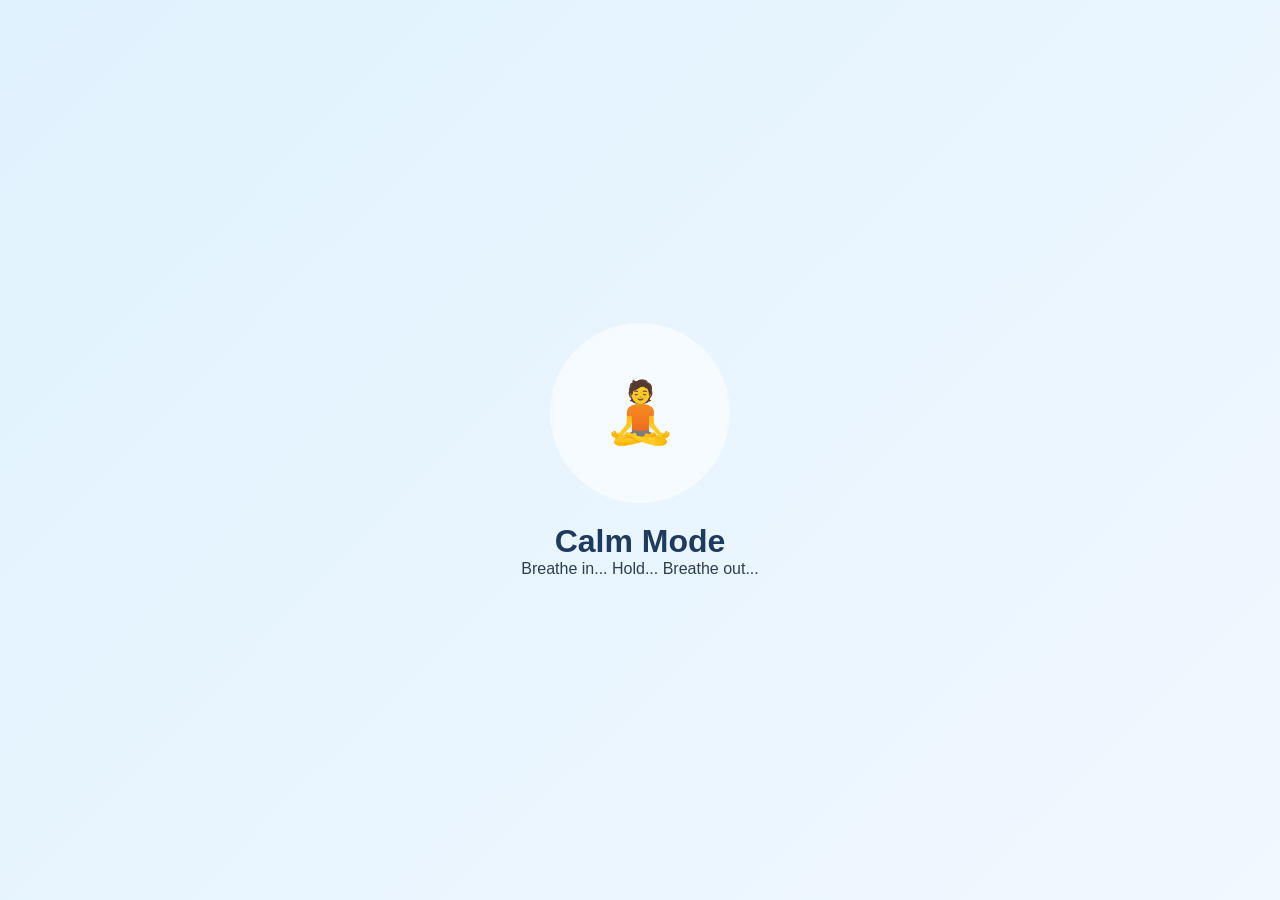
==== calm.html @ 059576c8 "Add files via upload" ====
<!DOCTYPE html>
<html lang="en">
<head>
<meta charset="UTF-8">
<meta name="viewport" content="width=device-width, initial-scale=1.0">
<title>Calm Mode</title>
<link rel="stylesheet" href="style.css">

<style>
body{
    margin:0;
    font-family:Arial;
}

/* CALM CENTER */
.calm-container{
    height:100vh;
    display:flex;
    justify-content:center;
    align-items:center;
    flex-direction:column;
    background: linear-gradient(135deg, #e0f2fe, #f1f8ff);
    text-align:center;
}

.breath-circle{
    width:180px;
    height:180px;
    border-radius:50%;
    background: rgba(255,255,255,0.6);
    display:flex;
    justify-content:center;
    align-items:center;
    font-size:60px;
    animation: breathe 4s infinite ease-in-out;
    margin-bottom:20px;
}

@keyframes breathe{
    0%{transform:scale(1);}
    50%{transform:scale(1.3);}
    100%{transform:scale(1);}
}

h1{
    color:#1e3a5f;
}

p{
    color:#2c3e50;
}
</style>

</head>

<body>

<div class="calm-container">

    <div class="breath-circle">🧘</div>

    <h1>Calm Mode</h1>
    <p>Breathe in... Hold... Breathe out...</p>

</div>

</body>
</html>
---- style.css ----
/* ================= GLOBAL ================= */
*{
    margin:0;
    padding:0;
    box-sizing:border-box;
}

body{
    font-family: Arial, sans-serif;
    background: linear-gradient(135deg, #8ecffb, #6badf0, #4dbff4);
    color: #1e3a5f;
    min-height: 100vh;
}

/* ================= NAVBAR ================= */
.navbar{
    display:flex;
    justify-content:space-between;
    align-items:center;
    padding:20px 50px;
    background: rgba(255,255,255,0.6);
    backdrop-filter: blur(10px);
    box-shadow:0 2px 10px rgba(0,0,0,0.1);
}

.navbar h2{
    font-size:28px;
}

.navbar ul{
    display:flex;
    list-style:none;
    gap:15px;
}

.navbar button{
    padding:10px 15px;
    border:none;
    border-radius:10px;
    background:#4a90e2;
    color:white;
    cursor:pointer;
    transition:0.3s;
}

.navbar button:hover{
    transform:scale(1.05);
    background:#357ab8;
}

/* ================= MAIN LAYOUT ================= */
.container{
    display:flex;
    justify-content:center;
    align-items:stretch;
    gap:40px;
    padding:50px 20px;
    flex-wrap:wrap;
    max-width:1200px;
    margin:auto;
}

/* ================= LEFT CARD ================= */
.left-section,
.right-section{
    width:420px;
    background: rgba(255,255,255,0.75);
    padding:30px;
    border-radius:20px;
    box-shadow:0 8px 20px rgba(0,0,0,0.1);

    /* IMPORTANT BALANCE FIX */
    display:flex;
    flex-direction:column;
}

.left-section h1{
    margin-bottom:10px;
}

.subtitle{
    margin-bottom:20px;
    line-height:1.5;
    color:#2c3e50;
}

label{
    display:block;
    margin-top:15px;
    margin-bottom:8px;
    font-weight:bold;
}

select, input{
    width:100%;
    padding:10px;
    border-radius:10px;
    border:1px solid #ccc;
}

/* SAVE BUTTON */
#saveBtn{
    margin-top:20px;
    width:100%;
    padding:12px;
    border:none;
    border-radius:10px;
    background:#4a90e2;
    color:white;
    font-weight:bold;
    cursor:pointer;
    transition:0.3s;
}

#saveBtn:hover{
    transform:scale(1.05);
}

/* ================= RIGHT CARD ================= */
.right-section{
    text-align:center;
    justify-content:center;
}

.circle{
    margin:20px auto;
}

@keyframes float{
    0%{transform:translateY(0);}
    50%{transform:translateY(-15px);}
    100%{transform:translateY(0);}
}

.features{
    margin-top:20px;
    display:grid;
    grid-template-columns:1fr 1fr;
    gap:12px;
}

.feature-card{
    background: rgba(255,255,255,0.6);
    padding:15px;
    border-radius:12px;
    font-size:14px;
}

/* ================= RESPONSIVE ================= */
@media(max-width:900px){
    .container{
        flex-direction:column;
    }

    .navbar{
        padding:15px 20px;
        flex-direction:column;
        gap:10px;
    }
}


/* ================= DASHBOARD ================= */
.dashboard{
    max-width:1100px;
    margin:40px auto;
    padding:20px;
}

/* HERO */
.hero-card{
    background: linear-gradient(135deg,#dbeafe,#f0f9ff);
    padding:40px;
    border-radius:20px;
    text-align:center;
    box-shadow:0 10px 25px rgba(0,0,0,0.08);
    margin-bottom:30px;
}

.hero-card h1{
    color:#1e3a5f;
}

/* GRID */
.grid{
    display:grid;
    grid-template-columns: repeat(auto-fit, minmax(220px, 1fr));
    gap:20px;
}

/* CARDS */
.card{
    background: rgba(255,255,255,0.75);
    padding:25px;
    border-radius:16px;
    box-shadow:0 8px 20px rgba(0,0,0,0.08);
    backdrop-filter: blur(10px);
}

/* TEXT */
.card h2{
    color:#1e3a5f;
    margin-bottom:10px;
}

.card p{
    color:#2c3e50;
    line-height:1.5;
}

/* INPUTS */
select, input{
    width:100%;
    padding:10px;
    border-radius:10px;
    border:1px solid #ccc;
    margin-top:10px;
}

/* BUTTON */
button{
    padding:10px 15px;
    border:none;
    border-radius:10px;
    background:#4a90e2;
    color:white;
    cursor:pointer;
}

button:hover{
    background:#357ab8;
}


/* ================= DARK MODE ================= */


.dark-mode, 
.dark-mode body{
    background: #0f172a !important;
    color: #e2e8f0;
}

/* FULL RIGHT PANEL */
.dark-mode .main{
    background: #0f172a !important;
}

/* SIDEBAR */
.dark-mode .sidebar{
    background: rgba(255,255,255,0.05);
}

/* ALL CARDS */
.dark-mode .card{
    background: rgba(255,255,255,0.08) !important;
    color: #e2e8f0;
}

/* ================= APP LAYOUT ================= */
.app{
    display:flex;
    height:100vh;
    font-family: Arial, sans-serif;
}

/* ================= SIDEBAR ================= */

.sidebar{
    width:250px;
    min-height:100vh;
    background: rgba(255,255,255,0.6);
    backdrop-filter: blur(10px);
    padding:20px;
    display:flex;
    flex-direction:column;
    gap:12px;
    box-shadow:2px 0 10px rgba(0,0,0,0.1);
    position:sticky;
    top:0;
}

.sidebar h2{
    margin-bottom:15px;
    color:#1e3a5f;
}

.sidebar button{
    padding:12px;
    border:none;
    border-radius:10px;
    background:#4a90e2;
    color:white;
    cursor:pointer;
    transition:0.3s;
    text-align:left;
}

.sidebar button:hover{
    background:#357ab8;
    transform:scale(1.03);
}

/* ================= MAIN AREA ================= */
.main{
    flex:1;
    padding:30px;
    background: linear-gradient(135deg, #e0f2fe, #f1f8ff);
    overflow-y:auto;
}

/* ================= TOP SECTION ================= */
.top-section{
    display:flex;
    justify-content:space-between;
    align-items:center;
}

.top-section h1{
    color:#1e3a5f;
}

/* ================= SUBTITLE ================= */
.subtitle{
    margin:20px 0;
    font-size:18px;
    color:#2c3e50;
}

/* ================= STATS ================= */
.stats{
    display:grid;
    grid-template-columns: repeat(auto-fit, minmax(200px, 1fr));
    gap:20px;
    margin-top:20px;
}

.card{
    background: rgba(255,255,255,0.7);
    padding:20px;
    border-radius:15px;
    box-shadow:0 8px 20px rgba(0,0,0,0.08);
    transition:0.3s;
}

.card:hover{
    transform:translateY(-5px);
}

.card h3{
    margin-bottom:10px;
    color:#1e3a5f;
}


body{
    font-family: Arial, sans-serif;
    margin:0;
    background: #f4f7fb;
    color:#1e293b;
}

/* smooth cards */
.card, .stats .card{
    border-radius:16px;
    transition:0.3s;
}

.card:hover{
    transform: translateY(-3px);
    box-shadow:0 10px 25px rgba(0,0,0,0.1);
}

/* buttons */
button{
    cursor:pointer;
    transition:0.3s;
}

button:hover{
    transform: scale(1.03);
}
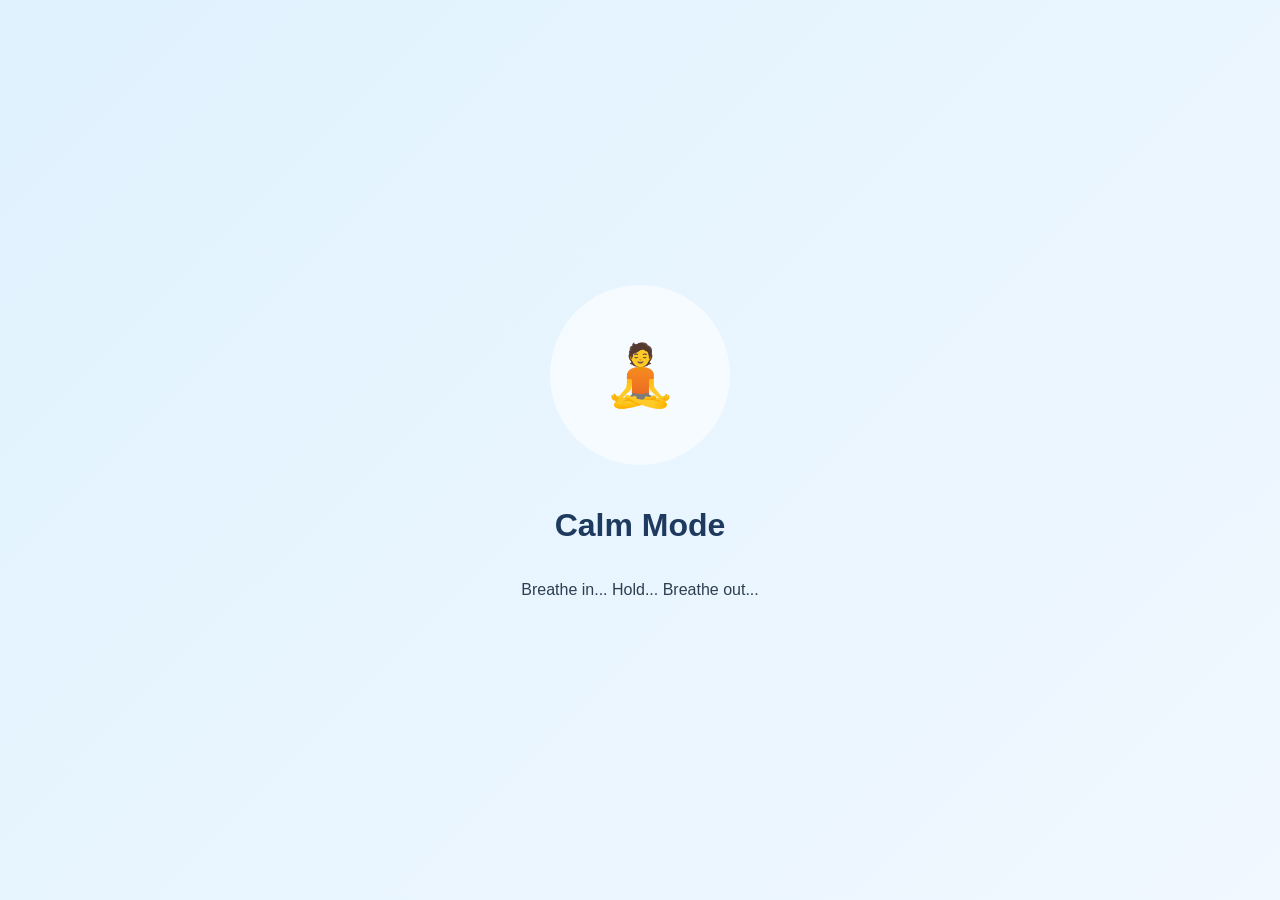
==== commit 2de04ae5: "Add files via upload" ====
--- a/calm.html
+++ b/calm.html
@@ -5,7 +5,7 @@
 <meta charset="UTF-8">
 <meta name="viewport" content="width=device-width, initial-scale=1.0">
 <title>Calm Mode</title>
-<link rel="stylesheet" href="style.css">
+<link rel="stylesheet" href="./css/style.css">
 
 <style>
 body{
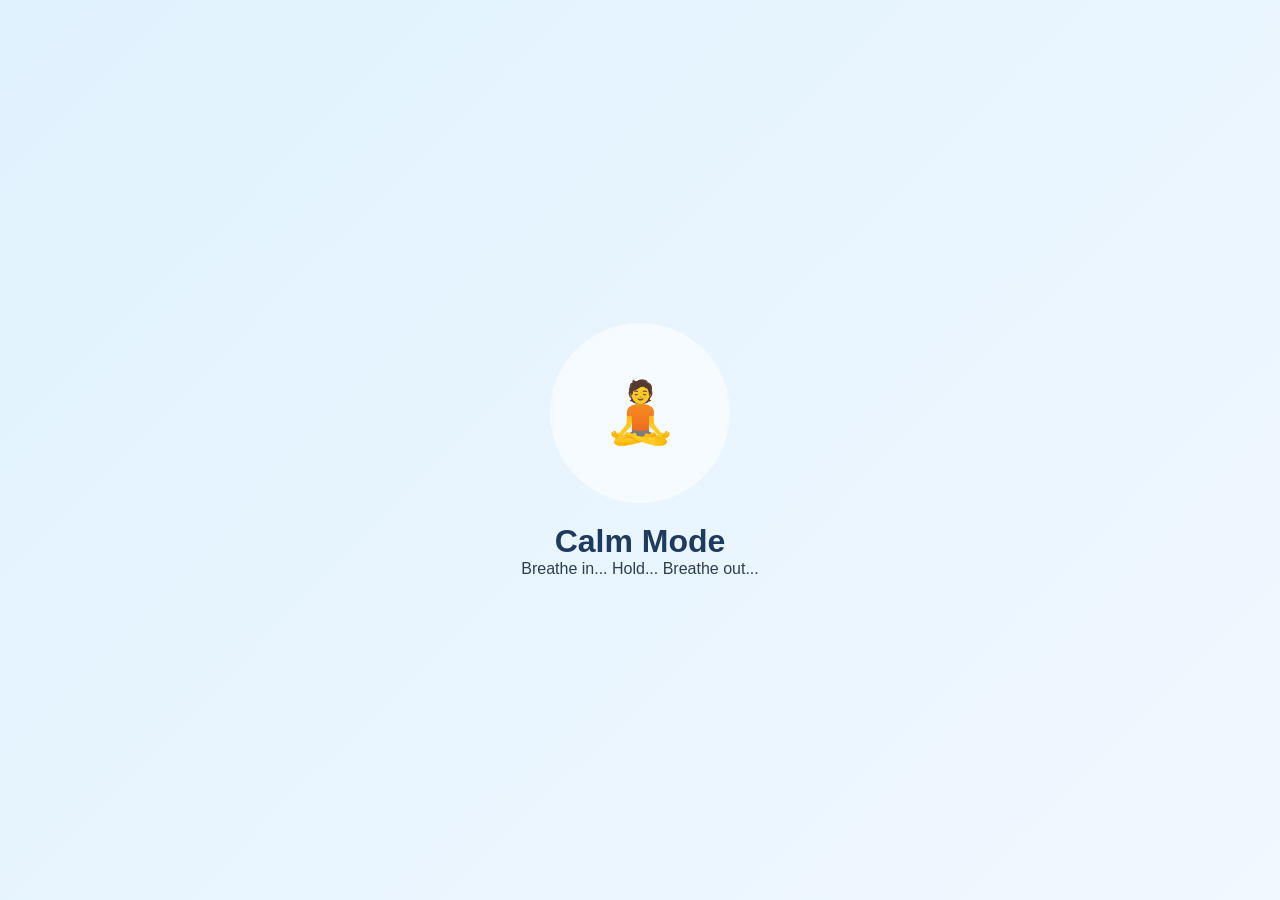
==== commit 70baf8cd: "Add files via upload" ====
--- a/calm.html
+++ b/calm.html
@@ -5,7 +5,7 @@
 <meta charset="UTF-8">
 <meta name="viewport" content="width=device-width, initial-scale=1.0">
 <title>Calm Mode</title>
-<link rel="stylesheet" href="./css/style.css">
+<link rel="stylesheet" href="style.css">
 
 <style>
 body{
--- a/style.css
+++ b/style.css
@@ -0,0 +1,385 @@
+
+/* ================= GLOBAL ================= */
+*{
+    margin:0;
+    padding:0;
+    box-sizing:border-box;
+}
+
+body{
+    font-family: Arial, sans-serif;
+    background: linear-gradient(135deg, #8ecffb, #6badf0, #4dbff4);
+    color: #1e3a5f;
+    min-height: 100vh;
+}
+
+/* ================= NAVBAR ================= */
+.navbar{
+    display:flex;
+    justify-content:space-between;
+    align-items:center;
+    padding:20px 50px;
+    background: rgba(255,255,255,0.6);
+    backdrop-filter: blur(10px);
+    box-shadow:0 2px 10px rgba(0,0,0,0.1);
+}
+
+.navbar h2{
+    font-size:28px;
+}
+
+.navbar ul{
+    display:flex;
+    list-style:none;
+    gap:15px;
+}
+
+.navbar button{
+    padding:10px 15px;
+    border:none;
+    border-radius:10px;
+    background:#4a90e2;
+    color:white;
+    cursor:pointer;
+    transition:0.3s;
+}
+
+.navbar button:hover{
+    transform:scale(1.05);
+    background:#357ab8;
+}
+
+/* ================= MAIN LAYOUT ================= */
+.container{
+    display:flex;
+    justify-content:center;
+    align-items:stretch;
+    gap:40px;
+    padding:50px 20px;
+    flex-wrap:wrap;
+    max-width:1200px;
+    margin:auto;
+}
+
+/* ================= LEFT CARD ================= */
+.left-section,
+.right-section{
+    width:420px;
+    background: rgba(255,255,255,0.75);
+    padding:30px;
+    border-radius:20px;
+    box-shadow:0 8px 20px rgba(0,0,0,0.1);
+
+    /* IMPORTANT BALANCE FIX */
+    display:flex;
+    flex-direction:column;
+}
+
+.left-section h1{
+    margin-bottom:10px;
+}
+
+.subtitle{
+    margin-bottom:20px;
+    line-height:1.5;
+    color:#2c3e50;
+}
+
+label{
+    display:block;
+    margin-top:15px;
+    margin-bottom:8px;
+    font-weight:bold;
+}
+
+select, input{
+    width:100%;
+    padding:10px;
+    border-radius:10px;
+    border:1px solid #ccc;
+}
+
+/* SAVE BUTTON */
+#saveBtn{
+    margin-top:20px;
+    width:100%;
+    padding:12px;
+    border:none;
+    border-radius:10px;
+    background:#4a90e2;
+    color:white;
+    font-weight:bold;
+    cursor:pointer;
+    transition:0.3s;
+}
+
+#saveBtn:hover{
+    transform:scale(1.05);
+}
+
+/* ================= RIGHT CARD ================= */
+.right-section{
+    text-align:center;
+    justify-content:center;
+}
+
+.circle{
+    margin:20px auto;
+}
+
+@keyframes float{
+    0%{transform:translateY(0);}
+    50%{transform:translateY(-15px);}
+    100%{transform:translateY(0);}
+}
+
+.features{
+    margin-top:20px;
+    display:grid;
+    grid-template-columns:1fr 1fr;
+    gap:12px;
+}
+
+.feature-card{
+    background: rgba(255,255,255,0.6);
+    padding:15px;
+    border-radius:12px;
+    font-size:14px;
+}
+
+/* ================= RESPONSIVE ================= */
+@media(max-width:900px){
+    .container{
+        flex-direction:column;
+    }
+
+    .navbar{
+        padding:15px 20px;
+        flex-direction:column;
+        gap:10px;
+    }
+}
+
+
+/* ================= DASHBOARD ================= */
+.dashboard{
+    max-width:1100px;
+    margin:40px auto;
+    padding:20px;
+}
+
+/* HERO */
+.hero-card{
+    background: linear-gradient(135deg,#dbeafe,#f0f9ff);
+    padding:40px;
+    border-radius:20px;
+    text-align:center;
+    box-shadow:0 10px 25px rgba(0,0,0,0.08);
+    margin-bottom:30px;
+}
+
+.hero-card h1{
+    color:#1e3a5f;
+}
+
+/* GRID */
+.grid{
+    display:grid;
+    grid-template-columns: repeat(auto-fit, minmax(220px, 1fr));
+    gap:20px;
+}
+
+/* CARDS */
+.card{
+    background: rgba(255,255,255,0.75);
+    padding:25px;
+    border-radius:16px;
+    box-shadow:0 8px 20px rgba(0,0,0,0.08);
+    backdrop-filter: blur(10px);
+}
+
+/* TEXT */
+.card h2{
+    color:#1e3a5f;
+    margin-bottom:10px;
+}
+
+.card p{
+    color:#2c3e50;
+    line-height:1.5;
+}
+
+/* INPUTS */
+select, input{
+    width:100%;
+    padding:10px;
+    border-radius:10px;
+    border:1px solid #ccc;
+    margin-top:10px;
+}
+
+/* BUTTON */
+button{
+    padding:10px 15px;
+    border:none;
+    border-radius:10px;
+    background:#4a90e2;
+    color:white;
+    cursor:pointer;
+}
+
+button:hover{
+    background:#357ab8;
+}
+
+
+/* ================= DARK MODE ================= */
+
+
+.dark-mode, 
+.dark-mode body{
+    background: #0f172a !important;
+    color: #e2e8f0;
+}
+
+/* FULL RIGHT PANEL */
+.dark-mode .main{
+    background: #0f172a !important;
+}
+
+/* SIDEBAR */
+.dark-mode .sidebar{
+    background: rgba(255,255,255,0.05);
+}
+
+/* ALL CARDS */
+.dark-mode .card{
+    background: rgba(255,255,255,0.08) !important;
+    color: #e2e8f0;
+}
+
+/* ================= APP LAYOUT ================= */
+.app{
+    display:flex;
+    min-height:100vh;
+    background:#eef4ff;
+}
+
+/* ================= SIDEBAR ================= */
+
+.sidebar{
+    width:250px;
+    background:#dbeafe;
+    padding:25px;
+    display:flex;
+    flex-direction:column;
+    gap:15px;
+    box-shadow:2px 0 10px rgba(0,0,0,0.05);
+}
+
+.sidebar h2{
+    margin-bottom:15px;
+    color:#1e3a5f;
+}
+
+.sidebar button{
+    padding:14px;
+    border:none;
+    border-radius:12px;
+    background:white;
+    cursor:pointer;
+    font-size:16px;
+    transition:0.3s;
+}
+
+.sidebar button:hover{
+    background:#bfdbfe;
+}
+
+/* ================= MAIN AREA ================= */
+.main{
+    flex:1;
+    padding:35px;
+    display:flex;
+    flex-direction:column;
+    gap:25px;
+}
+
+/* ================= TOP SECTION ================= */
+.top-section{
+    display:flex;
+    justify-content:space-between;
+    align-items:center;
+}
+
+.top-section h1{
+    color:#1e3a5f;
+}
+
+/* ================= SUBTITLE ================= */
+.subtitle{
+    margin:20px 0;
+    font-size:18px;
+    color:#2c3e50;
+}
+
+/* ================= STATS ================= */
+.stats{
+    display:grid;
+    grid-template-columns:repeat(auto-fit,minmax(220px,1fr));
+    gap:20px;
+}
+
+.card{
+    background:white;
+    padding:25px;
+    border-radius:20px;
+    box-shadow:0 4px 12px rgba(0,0,0,0.08);
+}
+
+.card:hover{
+    transform:translateY(-5px);
+}
+
+.card h3{
+    margin-bottom:10px;
+    color:#1e3a5f;
+}
+
+
+body{
+    font-family: Arial, sans-serif;
+    margin:0;
+    background: #f4f7fb;
+    color:#1e293b;
+}
+
+/* smooth cards */
+.card, .stats .card{
+    border-radius:16px;
+    transition:0.3s;
+}
+
+.card:hover{
+    transform: translateY(-3px);
+    box-shadow:0 10px 25px rgba(0,0,0,0.1);
+}
+
+/* buttons */
+button{
+    cursor:pointer;
+    transition:0.3s;
+}
+
+button:hover{
+    transform: scale(1.03);
+}
+
+canvas{
+    width:100% !important;
+    max-height:300px;
+}
+
+body{
+    background:red !important;
+}
